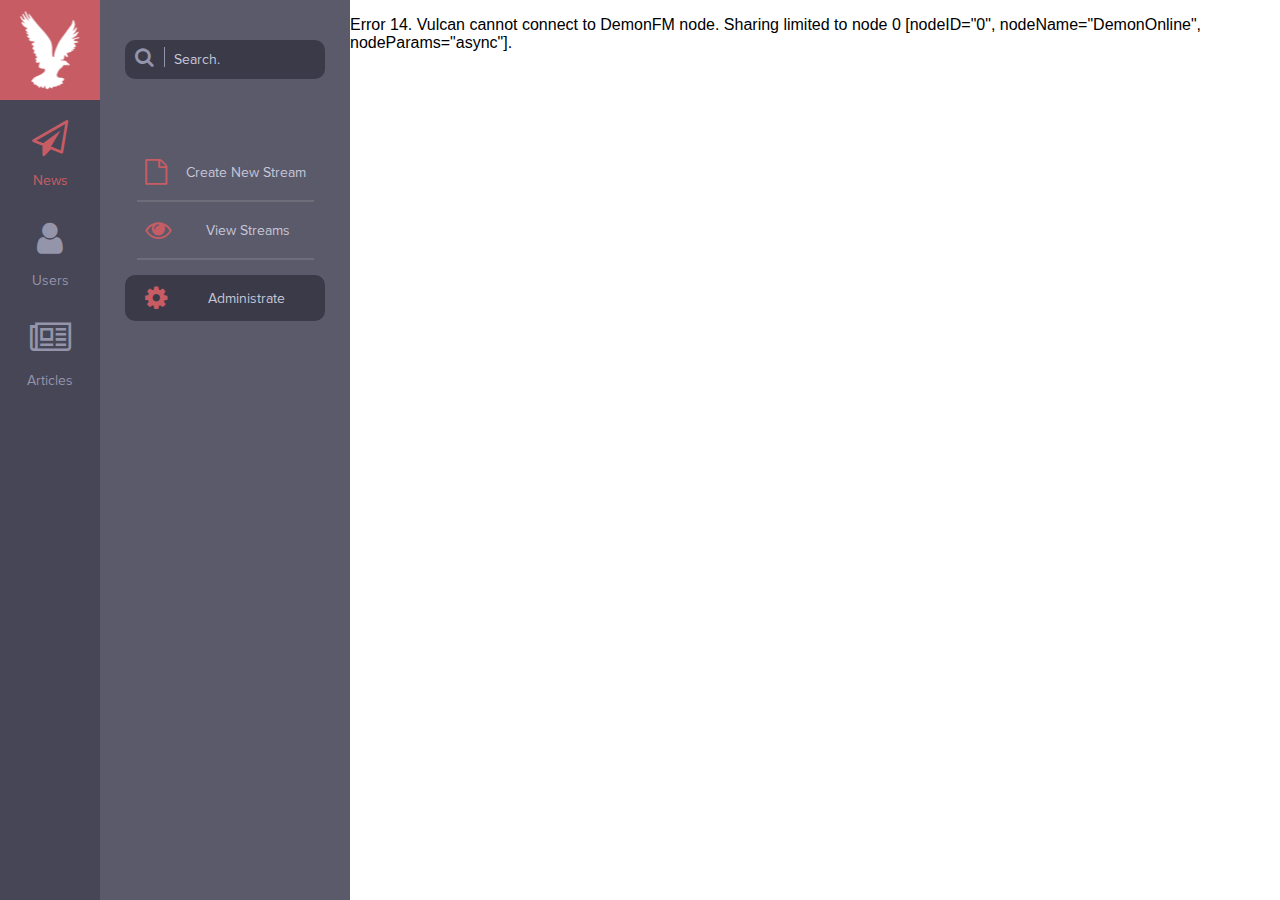
==== admin/index.html @ 147d04ab "Initial Commit" ====
<!doctype html>
<html>
<head>
    
</head>
    <title>Vulcan Newscasting - Administration</title>
    <link rel="stylesheet" href="https://maxcdn.bootstrapcdn.com/font-awesome/4.4.0/css/font-awesome.min.css">
    <link rel="stylesheet" type="text/css" href="/css/import.css" />
<body>
    <div class="primary-nav">
        <div class="primary-nav-container">
            <div class="primary-block"><img src="/images/eagle.png" /></div>
            <div class="standard-block active">
                <i class="fa fa-paper-plane-o"></i>
                <a href="#">News</a>
            </div>
            <div class="standard-block">
                <i class="fa fa-user"></i>
                <a href="#">Users</a>
            </div>
            <div class="standard-block">
                <i class="fa fa-newspaper-o"></i>
                <a href="#">Articles</a>
            </div>
        </div>
    </div>
    <div class="secondary-nav">
        <div class="search">
            <i class="fa fa-search"></i>
            <input type="text" name="search" value="Search."/>
        </div>
        <div class="secondary-block first clearfix">
            <i class="fa fa-file-o"></i>
            <a href="/">Create New Stream</a>
        </div>
        <hr></hr>
        <div class="secondary-block clearfix">
            <i class="fa fa-eye"></i>
            <a href="/view/">View Streams</a>
        </div>
        <hr></hr>
        <div class="secondary-block clearfix active">
            <i class="fa fa-cog"></i>
            <a href="/admin/">Administrate</a>
        </div>
    </div>
    <div class="horizontal-nav">
        <p>Error 14. Vulcan cannot connect to DemonFM node. Sharing limited to node 0 [nodeID="0", nodeName="DemonOnline", nodeParams="async"].</p>
    </div>
</body>
</html>
---- css/import.css ----
/*! normalize.css v3.0.2 | MIT License | git.io/normalize */
/**
 * 1. Set default font family to sans-serif.
 * 2. Prevent iOS text size adjust after orientation change, without disabling
 *    user zoom.
 */
html {
  font-family: sans-serif;
  /* 1 */
  -ms-text-size-adjust: 100%;
  /* 2 */
  -webkit-text-size-adjust: 100%;
  /* 2 */ }

/**
 * Remove default margin.
 */
body {
  margin: 0; }

/* HTML5 display definitions
   ========================================================================== */
/**
 * Correct `block` display not defined for any HTML5 element in IE 8/9.
 * Correct `block` display not defined for `details` or `summary` in IE 10/11
 * and Firefox.
 * Correct `block` display not defined for `main` in IE 11.
 */
article,
aside,
details,
figcaption,
figure,
footer,
header,
hgroup,
main,
menu,
nav,
section,
summary {
  display: block; }

/**
 * 1. Correct `inline-block` display not defined in IE 8/9.
 * 2. Normalize vertical alignment of `progress` in Chrome, Firefox, and Opera.
 */
audio,
canvas,
progress,
video {
  display: inline-block;
  /* 1 */
  vertical-align: baseline;
  /* 2 */ }

/**
 * Prevent modern browsers from displaying `audio` without controls.
 * Remove excess height in iOS 5 devices.
 */
audio:not([controls]) {
  display: none;
  height: 0; }

/**
 * Address `[hidden]` styling not present in IE 8/9/10.
 * Hide the `template` element in IE 8/9/11, Safari, and Firefox < 22.
 */
[hidden],
template {
  display: none; }

/* Links
   ========================================================================== */
/**
 * Remove the gray background color from active links in IE 10.
 */
a {
  background-color: transparent; }

/**
 * Improve readability when focused and also mouse hovered in all browsers.
 */
a:active,
a:hover {
  outline: 0; }

/* Text-level semantics
   ========================================================================== */
/**
 * Address styling not present in IE 8/9/10/11, Safari, and Chrome.
 */
abbr[title] {
  border-bottom: 1px dotted; }

/**
 * Address style set to `bolder` in Firefox 4+, Safari, and Chrome.
 */
b,
strong {
  font-weight: bold; }

/**
 * Address styling not present in Safari and Chrome.
 */
dfn {
  font-style: italic; }

/**
 * Address variable `h1` font-size and margin within `section` and `article`
 * contexts in Firefox 4+, Safari, and Chrome.
 */
h1 {
  font-size: 2em;
  margin: 0.67em 0; }

/**
 * Address styling not present in IE 8/9.
 */
mark {
  background: #ff0;
  color: #000; }

/**
 * Address inconsistent and variable font size in all browsers.
 */
small {
  font-size: 80%; }

/**
 * Prevent `sub` and `sup` affecting `line-height` in all browsers.
 */
sub,
sup {
  font-size: 75%;
  line-height: 0;
  position: relative;
  vertical-align: baseline; }

sup {
  top: -0.5em; }

sub {
  bottom: -0.25em; }

/* Embedded content
   ========================================================================== */
/**
 * Remove border when inside `a` element in IE 8/9/10.
 */
img {
  border: 0; }

/**
 * Correct overflow not hidden in IE 9/10/11.
 */
svg:not(:root) {
  overflow: hidden; }

/* Grouping content
   ========================================================================== */
/**
 * Address margin not present in IE 8/9 and Safari.
 */
figure {
  margin: 1em 40px; }

/**
 * Address differences between Firefox and other browsers.
 */
hr {
  -moz-box-sizing: content-box;
  box-sizing: content-box;
  height: 0; }

/**
 * Contain overflow in all browsers.
 */
pre {
  overflow: auto; }

/**
 * Address odd `em`-unit font size rendering in all browsers.
 */
code,
kbd,
pre,
samp {
  font-family: monospace, monospace;
  font-size: 1em; }

/* Forms
   ========================================================================== */
/**
 * Known limitation: by default, Chrome and Safari on OS X allow very limited
 * styling of `select`, unless a `border` property is set.
 */
/**
 * 1. Correct color not being inherited.
 *    Known issue: affects color of disabled elements.
 * 2. Correct font properties not being inherited.
 * 3. Address margins set differently in Firefox 4+, Safari, and Chrome.
 */
button,
input,
optgroup,
select,
textarea {
  color: inherit;
  /* 1 */
  font: inherit;
  /* 2 */
  margin: 0;
  /* 3 */ }

/**
 * Address `overflow` set to `hidden` in IE 8/9/10/11.
 */
button {
  overflow: visible; }

/**
 * Address inconsistent `text-transform` inheritance for `button` and `select`.
 * All other form control elements do not inherit `text-transform` values.
 * Correct `button` style inheritance in Firefox, IE 8/9/10/11, and Opera.
 * Correct `select` style inheritance in Firefox.
 */
button,
select {
  text-transform: none; }

/**
 * 1. Avoid the WebKit bug in Android 4.0.* where (2) destroys native `audio`
 *    and `video` controls.
 * 2. Correct inability to style clickable `input` types in iOS.
 * 3. Improve usability and consistency of cursor style between image-type
 *    `input` and others.
 */
button,
html input[type="button"],
input[type="reset"],
input[type="submit"] {
  -webkit-appearance: button;
  /* 2 */
  cursor: pointer;
  /* 3 */ }

/**
 * Re-set default cursor for disabled elements.
 */
button[disabled],
html input[disabled] {
  cursor: default; }

/**
 * Remove inner padding and border in Firefox 4+.
 */
button::-moz-focus-inner,
input::-moz-focus-inner {
  border: 0;
  padding: 0; }

/**
 * Address Firefox 4+ setting `line-height` on `input` using `!important` in
 * the UA stylesheet.
 */
input {
  line-height: normal; }

/**
 * It's recommended that you don't attempt to style these elements.
 * Firefox's implementation doesn't respect box-sizing, padding, or width.
 *
 * 1. Address box sizing set to `content-box` in IE 8/9/10.
 * 2. Remove excess padding in IE 8/9/10.
 */
input[type="checkbox"],
input[type="radio"] {
  box-sizing: border-box;
  /* 1 */
  padding: 0;
  /* 2 */ }

/**
 * Fix the cursor style for Chrome's increment/decrement buttons. For certain
 * `font-size` values of the `input`, it causes the cursor style of the
 * decrement button to change from `default` to `text`.
 */
input[type="number"]::-webkit-inner-spin-button,
input[type="number"]::-webkit-outer-spin-button {
  height: auto; }

/**
 * 1. Address `appearance` set to `searchfield` in Safari and Chrome.
 * 2. Address `box-sizing` set to `border-box` in Safari and Chrome
 *    (include `-moz` to future-proof).
 */
input[type="search"] {
  -webkit-appearance: textfield;
  /* 1 */
  -moz-box-sizing: content-box;
  -webkit-box-sizing: content-box;
  /* 2 */
  box-sizing: content-box; }

/**
 * Remove inner padding and search cancel button in Safari and Chrome on OS X.
 * Safari (but not Chrome) clips the cancel button when the search input has
 * padding (and `textfield` appearance).
 */
input[type="search"]::-webkit-search-cancel-button,
input[type="search"]::-webkit-search-decoration {
  -webkit-appearance: none; }

/**
 * Define consistent border, margin, and padding.
 */
fieldset {
  border: 1px solid #c0c0c0;
  margin: 0 2px;
  padding: 0.35em 0.625em 0.75em; }

/**
 * 1. Correct `color` not being inherited in IE 8/9/10/11.
 * 2. Remove padding so people aren't caught out if they zero out fieldsets.
 */
legend {
  border: 0;
  /* 1 */
  padding: 0;
  /* 2 */ }

/**
 * Remove default vertical scrollbar in IE 8/9/10/11.
 */
textarea {
  overflow: auto; }

/**
 * Don't inherit the `font-weight` (applied by a rule above).
 * NOTE: the default cannot safely be changed in Chrome and Safari on OS X.
 */
optgroup {
  font-weight: bold; }

/* Tables
   ========================================================================== */
/**
 * Remove most spacing between table cells.
 */
table {
  border-collapse: collapse;
  border-spacing: 0; }

td,
th {
  padding: 0; }

@font-face {
  font-family: ProximaBold;
  src: url("../fonts/proxima_b.otf"); }
@font-face {
  font-family: ProximaReg;
  src: url("../fonts/proxima_r.otf"); }
.clearfix:after {
  content: "";
  display: table;
  clear: both; }

.primary-nav {
  top: 0;
  left: 0;
  height: 100%;
  width: 100px;
  position: fixed;
  background-color: #474656; }
  .primary-nav .primary-block {
    width: 100px;
    height: 100px;
    background-color: #C75C64;
    position: relative; }
    .primary-nav .primary-block img {
      top: 50%;
      left: 50%;
      transform: translate(-50%, -50%);
      position: relative; }
  .primary-nav .standard-block {
    width: 100px;
    height: 100px;
    text-align: center; }
    .primary-nav .standard-block i {
      padding-top: 20px;
      padding-bottom: 15px;
      font-size: 36px;
      display: block;
      color: #9494AA;
      transition: color ease .5s; }
    .primary-nav .standard-block a {
      text-decoration: none;
      font-size: 14px;
      font-family: "ProximaReg", sans-serif;
      color: #9494AA;
      transition: color ease .5s; }
    .primary-nav .standard-block:hover {
      cursor: pointer; }
      .primary-nav .standard-block:hover a {
        color: #C75C64; }
      .primary-nav .standard-block:hover i {
        color: #C75C64; }
  .primary-nav .active i {
    color: #C75C64; }
  .primary-nav .active a {
    color: #C75C64; }

.secondary-nav {
  top: 0;
  left: 0;
  height: 100%;
  width: 250px;
  position: fixed;
  background-color: #5A5A6B;
  margin-left: 100px; }
  .secondary-nav .search {
    margin-top: 40px;
    margin-left: 10%;
    width: 80%;
    background-color: #3A3A49;
    border-radius: 10px; }
    .secondary-nav .search i {
      padding-left: 10px;
      padding-right: 10px;
      display: inline-block;
      color: #9494AA;
      font-size: 20px;
      border-right: 1px solid #9494AA; }
    .secondary-nav .search input[type=text] {
      display: inline-block;
      width: 65%;
      border: none;
      background-color: transparent;
      padding-left: 5px;
      margin: 10px 0;
      color: #C6C6D8;
      font-family: "ProximaReg", sans-serif;
      font-size: 14px; }
  .secondary-nav .secondary-block {
    margin-top: 15px;
    margin-bottom: 15px;
    margin-left: 10%;
    width: 80%;
    text-align: center; }
    .secondary-nav .secondary-block i {
      color: #C75C64;
      font-size: 26px;
      float: left;
      padding-left: 20px; }
    .secondary-nav .secondary-block a {
      display: inline-block;
      text-decoration: none;
      color: #C6C6D8;
      font-family: "ProximaReg", sans-serif;
      font-size: 14px;
      padding-top: 5px; }
  .secondary-nav .first {
    margin-top: 80px; }
  .secondary-nav .active {
    background-color: #3A3A49;
    border-radius: 10px;
    padding-top: 10px;
    padding-bottom: 10px; }
  .secondary-nav hr {
    width: 70%;
    border-style: solid;
    border-color: #6E6C79;
    border-width: 1px; }

.horizontal-nav {
  margin-left: 350px; }
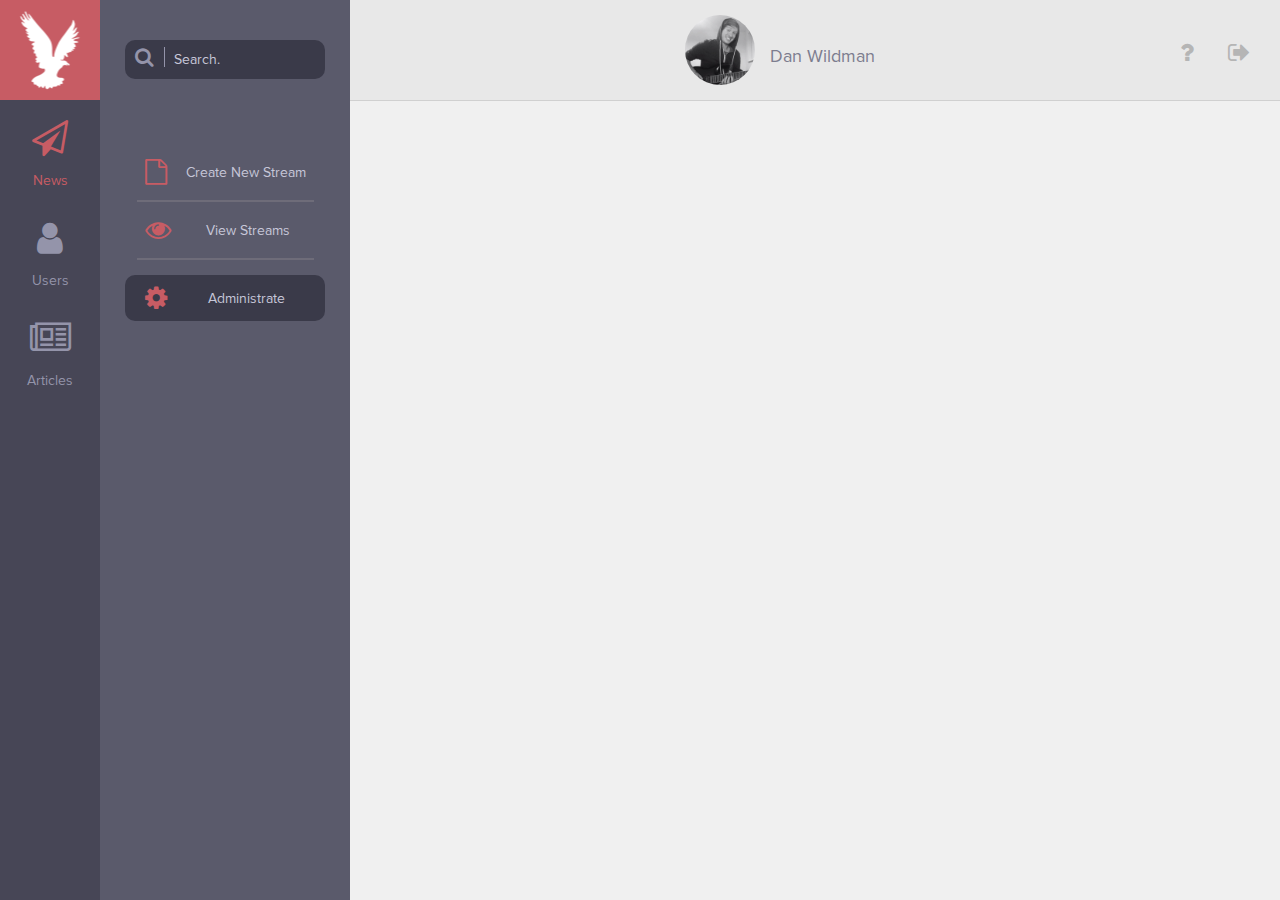
==== commit 3e53559e: "Added horizontal nav to all pages" ====
--- a/admin/index.html
+++ b/admin/index.html
@@ -5,11 +5,11 @@
 </head>
     <title>Vulcan Newscasting - Administration</title>
     <link rel="stylesheet" href="https://maxcdn.bootstrapcdn.com/font-awesome/4.4.0/css/font-awesome.min.css">
-    <link rel="stylesheet" type="text/css" href="/css/import.css" />
+    <link rel="stylesheet" type="text/css" href="../css/import.css" />
 <body>
     <div class="primary-nav">
         <div class="primary-nav-container">
-            <div class="primary-block"><img src="/images/eagle.png" /></div>
+            <div class="primary-block"><img src="../images/eagle.png" /></div>
             <div class="standard-block active">
                 <i class="fa fa-paper-plane-o"></i>
                 <a href="#">News</a>
@@ -31,21 +31,28 @@
         </div>
         <div class="secondary-block first clearfix">
             <i class="fa fa-file-o"></i>
-            <a href="/">Create New Stream</a>
+            <a href="../">Create New Stream</a>
         </div>
         <hr></hr>
         <div class="secondary-block clearfix">
             <i class="fa fa-eye"></i>
-            <a href="/view/">View Streams</a>
+            <a href="../view/">View Streams</a>
         </div>
         <hr></hr>
         <div class="secondary-block clearfix active">
             <i class="fa fa-cog"></i>
-            <a href="/admin/">Administrate</a>
+            <a href="../admin/">Administrate</a>
         </div>
     </div>
-    <div class="horizontal-nav">
-        <p>Error 14. Vulcan cannot connect to DemonFM node. Sharing limited to node 0 [nodeID="0", nodeName="DemonOnline", nodeParams="async"].</p>
+        <div class="horizontal-nav">
+        <div class="hnav-info">
+            <img src="../images/face_icon.jpg">
+            <p>Dan Wildman</p>
+            <div class="hnav-icons">
+                <i class="fa fa-question"></i>
+                <i class="fa fa-sign-out"></i>
+            </div>
+        </div>
     </div>
 </body>
 </html>
--- a/css/import.css
+++ b/css/import.css
@@ -366,6 +366,9 @@
   content: "";
   display: table;
   clear: both; }
+
+body {
+  background-color: #F0F0F0; }
 
 .primary-nav {
   top: 0;
@@ -475,4 +478,148 @@
     border-width: 1px; }
 
 .horizontal-nav {
+  width: auto;
+  height: 100px;
+  margin-left: 350px;
+  background-color: #E8E8E8;
+  border-bottom: 1px solid #D0D0D0; }
+  .horizontal-nav .hnav-info {
+    text-align: center; }
+    .horizontal-nav .hnav-info img {
+      width: 70px;
+      height: 70px;
+      border-radius: 45px;
+      margin-top: 15px;
+      margin-left: 60px;
+      vertical-align: top; }
+    .horizontal-nav .hnav-info p {
+      margin-top: 45px;
+      margin-left: 10px;
+      display: inline-block;
+      color: #7D7D8F;
+      font-family: "ProximaReg", sans-serif;
+      font-size: 18px; }
+    .horizontal-nav .hnav-info .hnav-icons {
+      display: inline;
+      float: right; }
+      .horizontal-nav .hnav-info .hnav-icons i {
+        color: #B5B5B5;
+        padding-left: 30px;
+        font-size: 24px; }
+        .horizontal-nav .hnav-info .hnav-icons i:last-child {
+          margin-top: 40px;
+          padding-right: 30px; }
+
+.main-body {
+  margin-top: 4em;
   margin-left: 350px; }
+  .main-body .body-container {
+    width: 1300px;
+    margin: 0 auto; }
+    .main-body .body-container h1 {
+      font-family: "ProximaReg", sans-serif;
+      font-size: 30px;
+      color: #595969;
+      margin-bottom: 0px;
+      padding-bottom: 15px;
+      border-bottom: 1px solid #D3D3DC;
+      font-weight: 400; }
+    .main-body .body-container .form-container .fullwidth-container {
+      margin-top: 25px;
+      width: 100%;
+      display: inline-block; }
+    .main-body .body-container .form-container .midwidth-container {
+      margin-top: 25px;
+      width: 48%;
+      display: inline-block; }
+      .main-body .body-container .form-container .midwidth-container:first-child {
+        margin-right: 2%;
+        margin-left: 0px; }
+      .main-body .body-container .form-container .midwidth-container:last-child {
+        margin-right: 0px;
+        margin-left: 2%; }
+    .main-body .body-container .form-container .quarterwidth-container {
+      margin-top: 25px;
+      width: 24%;
+      display: inline-block;
+      margin-left: 1.5%; }
+    .main-body .body-container .form-container p {
+      font-family: "ProximaReg", sans-serif;
+      font-size: 20px;
+      font-weight: 400;
+      color: #595969; }
+    .main-body .body-container .form-container input[type=text] {
+      width: 100%;
+      padding: 10px 5px;
+      margin: 0px 0;
+      color: #595969;
+      font-family: "ProximaReg", sans-serif;
+      font-size: 14px;
+      border-radius: 10px;
+      border: 1px solid #C9C9C9; }
+    .main-body .body-container .form-container label {
+      position: relative; }
+    .main-body .body-container .form-container label:after {
+      font-family: "FontAwesome";
+      font-size: 20px;
+      content: '\F107';
+      position: absolute;
+      right: 18px;
+      top: 0px;
+      pointer-events: none; }
+    .main-body .body-container .form-container label:before {
+      content: '';
+      right: 0px;
+      width: 50px;
+      height: 100%;
+      padding-bottom: 22px;
+      position: absolute;
+      pointer-events: none;
+      background-color: #E2E1E1;
+      border: 1px solid #C9C9C9;
+      border-radius: 10px; }
+    .main-body .body-container .form-container select {
+      -webkit-appearance: none;
+      -moz-appearance: none;
+      appearance: none;
+      padding: 10px 15px;
+      width: 100%;
+      border: 1px solid #C9C9C9;
+      border-radius: 10px;
+      font-size: 16px;
+      color: #595969;
+      font-family: "ProximaReg", sans-serif; }
+    .main-body .body-container .form-container textarea {
+      width: 100%;
+      padding: 10px 15px;
+      border: 1px solid #C9C9C9;
+      border-radius: 10px;
+      font-family: "ProximaReg", sans-serif;
+      font-size: 16px;
+      color: #595969; }
+    .main-body .body-container .form-container .button-container {
+      text-align: center; }
+    .main-body .body-container .form-container input[type=submit] {
+      border-radius: 45px;
+      border: 2px solid #C75C64;
+      background-color: transparent;
+      font-family: "ProximaReg", sans-serif;
+      color: #C75C64;
+      font-size: 16px;
+      padding: 10px 10px;
+      margin: 20px 0; }
+  @media screen and (max-width: 1700px) {
+    .main-body .body-container {
+      width: 1100px; } }
+  @media screen and (max-width: 1500px) {
+    .main-body .body-container {
+      width: 900px; } }
+  @media screen and (max-width: 1280px) {
+    .main-body .body-container {
+      width: 80%; }
+      .main-body .body-container .form-container .fullwidth-container {
+        width: 100%; }
+      .main-body .body-container .form-container .midwidth-container {
+        width: 100%; }
+      .main-body .body-container .form-container .quarterwidth-container {
+        width: 100%; } }
